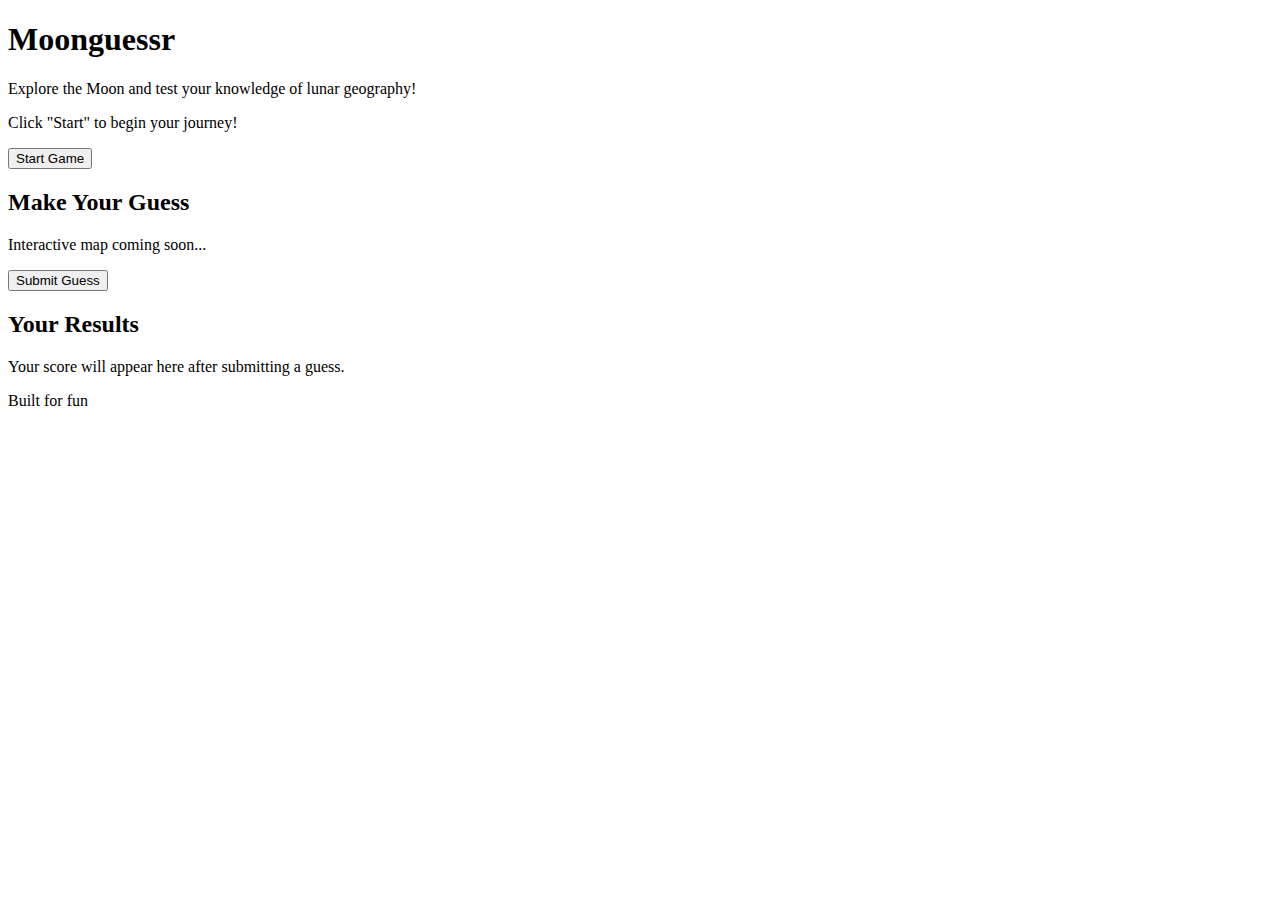
==== index.html @ 9e2ef7c7 "Update index.html" ====
<!DOCTYPE html>
<html lang="en">
<head>
    <meta charset="UTF-8">
    <meta name="viewport" content="width=device-width, initial-scale=1.0">
    <title>Moonguessr</title>
    <link rel="stylesheet" href="style.css">
</head>
<body>
    <!-- Header Section -->
    <header>
        <h1>Moonguessr</h1>
        <p>Explore the Moon and test your knowledge of lunar geography!</p>
    </header>

    <!-- Main Game Container -->
    <main>
        <!-- Game Section -->
        <section id="game">
            <div id="image-container">
                <!-- Random lunar image will be displayed here -->
                <p>Click "Start" to begin your journey!</p>
            </div>
            <button id="start-game">Start Game</button>
        </section>

        <!-- Map Section -->
        <section id="map">
            <h2>Make Your Guess</h2>
            <div id="map-container">
                <!-- Placeholder for lunar map -->
                <p>Interactive map coming soon...</p>
            </div>
            <button id="submit-guess">Submit Guess</button>
        </section>

        <!-- Results Section -->
        <section id="results">
            <h2>Your Results</h2>
            <div id="score-container">
                <p>Your score will appear here after submitting a guess.</p>
            </div>
        </section>
    </main>

    <!-- Footer -->
    <footer>
        <p> Built for fun </p>
    </footer>
</body>
</html>
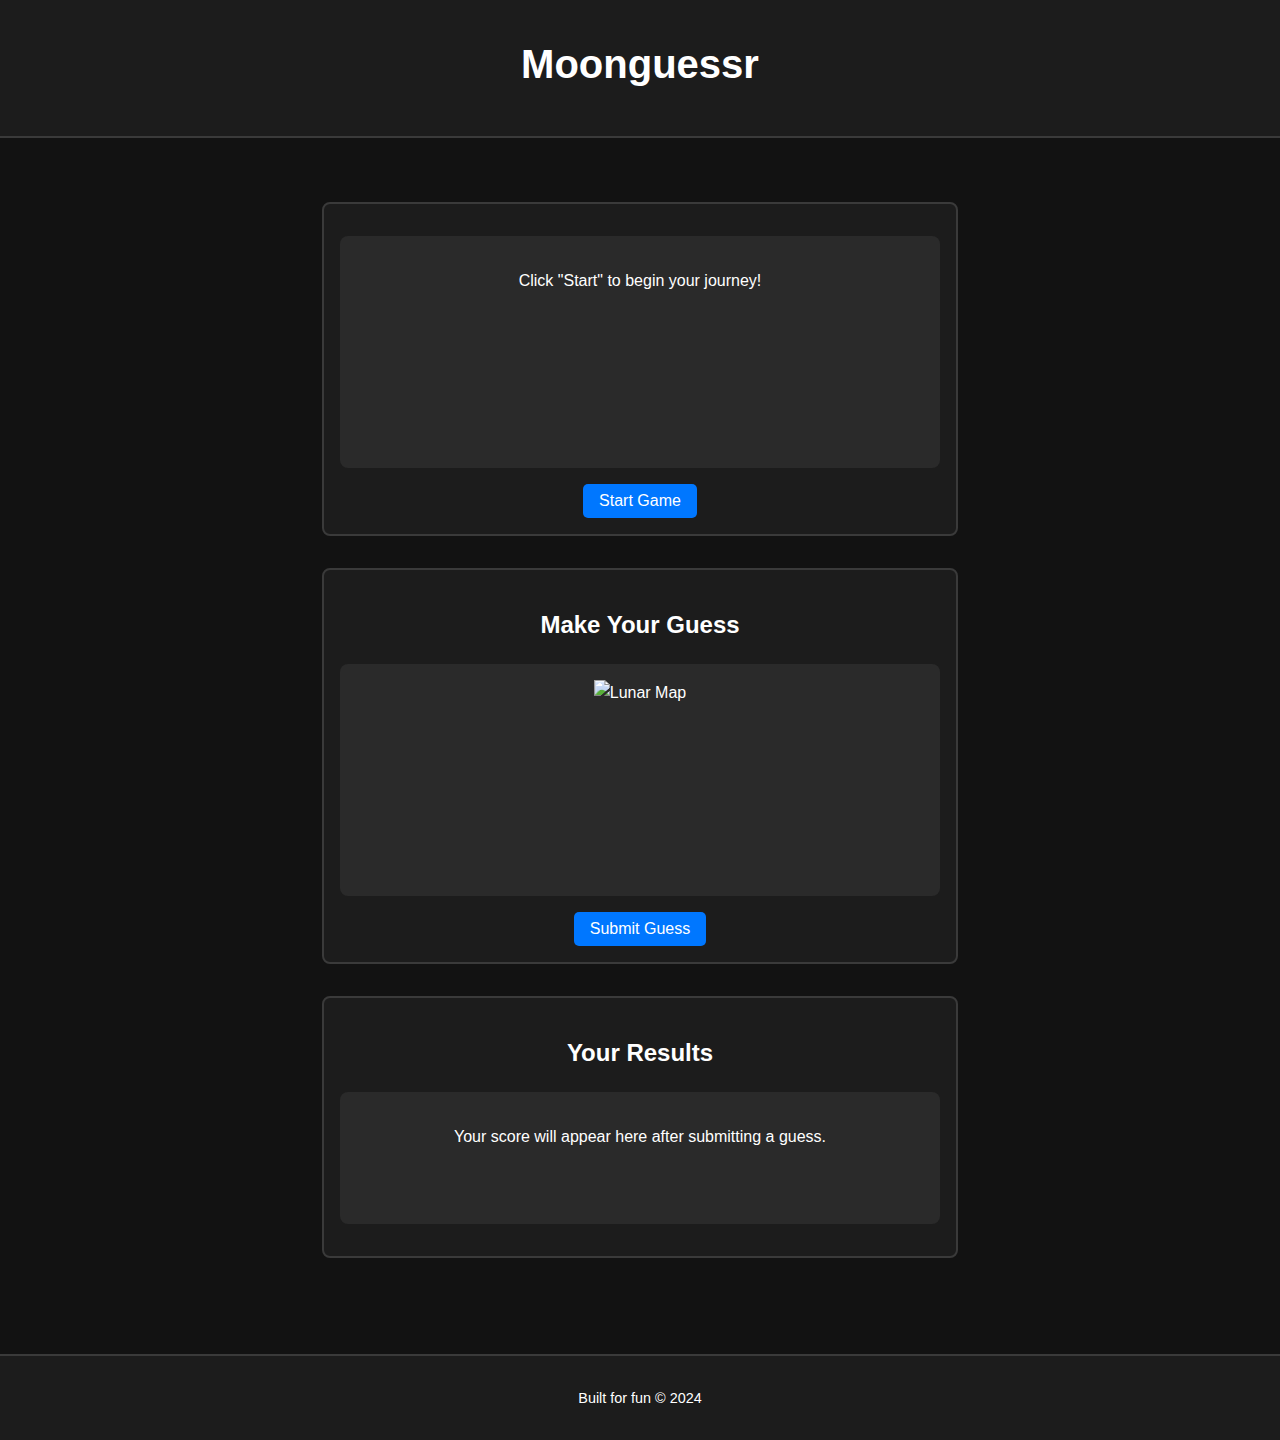
==== commit bf3d7e8d: "Update index.html" ====
--- a/index.html
+++ b/index.html
@@ -9,8 +9,8 @@
 <body>
     <!-- Header Section -->
     <header>
-        <h1>Moonguessr</h1>
-        <p>Explore the Moon and test your knowledge of lunar geography!</p>
+        <h1>Moonguessr</h1>    
+        <p><p>
     </header>
 
     <!-- Main Game Container -->
@@ -28,10 +28,14 @@
         <section id="map">
             <h2>Make Your Guess</h2>
             <div id="map-container">
-                <!-- Placeholder for lunar map -->
-                <p>Interactive map coming soon...</p>
+                <!-- Lunar Map Image -->
+                <img 
+                    src="https://astrogeology.usgs.gov/ckan/dataset/db948a2d-4d6a-4775-a0d3-12613d36f9e7/resource/d24d5ef3-abc5-42ee-ac7c-4c3261106327/download/moon_lro_lroc-wac_mosaic_global_1024.jpg" 
+                    alt="Lunar Map" 
+                    id="lunar-map"
+                >
             </div>
-            <button id="submit-guess">Submit Guess</button>
+            <button id="guess">Submit Guess</button>
         </section>
 
         <!-- Results Section -->
@@ -45,7 +49,10 @@
 
     <!-- Footer -->
     <footer>
-        <p> Built for fun </p>
+        <p>Built for fun &copy; 2024</p>
     </footer>
+
+    <!-- External JavaScript -->
+    <script src="script.js"></script>
 </body>
 </html>
--- a/style.css
+++ b/style.css
@@ -0,0 +1,109 @@
+/* General Styles */
+body {
+    margin: 0;
+    font-family: Arial, sans-serif;
+    background-color: #121212; /* Dark background for space-like feel */
+    color: #ffffff; /* White text for contrast */
+    line-height: 1.6;
+    text-align: center;
+}
+
+/* Header */
+header {
+    background-color: #1c1c1c; /* Darker header background */
+    padding: 2rem;
+    border-bottom: 2px solid #3a3a3a; /* Subtle border */
+}
+
+header h1 {
+    font-size: 2.5rem;
+    margin: 0;
+}
+
+header p {
+    font-size: 1.2rem;
+    margin: 0.5rem 0 0;
+}
+
+/* Main Container */
+main {
+    padding: 2rem 1rem;
+}
+
+/* Game Section */
+#game {
+    margin: 2rem auto;
+    padding: 1rem;
+    background-color: #1c1c1c;
+    border: 2px solid #3a3a3a;
+    border-radius: 8px;
+    max-width: 600px;
+}
+
+#image-container {
+    margin: 1rem 0;
+    padding: 1rem;
+    background-color: #2a2a2a;
+    border-radius: 8px;
+    min-height: 200px; /* Placeholder height for images */
+}
+
+button {
+    background-color: #0077ff;
+    color: #ffffff;
+    border: none;
+    padding: 0.5rem 1rem;
+    font-size: 1rem;
+    border-radius: 5px;
+    cursor: pointer;
+    transition: background-color 0.3s ease;
+}
+
+button:hover {
+    background-color: #005bb5;
+}
+
+/* Map Section */
+#map {
+    margin: 2rem auto;
+    padding: 1rem;
+    background-color: #1c1c1c;
+    border: 2px solid #3a3a3a;
+    border-radius: 8px;
+    max-width: 600px;
+}
+
+#map-container {
+    margin: 1rem 0;
+    padding: 1rem;
+    background-color: #2a2a2a;
+    border-radius: 8px;
+    min-height: 200px; /* Placeholder height for the map */
+}
+
+/* Results Section */
+#results {
+    margin: 2rem auto;
+    padding: 1rem;
+    background-color: #1c1c1c;
+    border: 2px solid #3a3a3a;
+    border-radius: 8px;
+    max-width: 600px;
+}
+
+#score-container {
+    margin: 1rem 0;
+    padding: 1rem;
+    background-color: #2a2a2a;
+    border-radius: 8px;
+    min-height: 100px; /* Placeholder height for scores */
+}
+
+/* Footer */
+footer {
+    background-color: #1c1c1c;
+    padding: 1rem;
+    border-top: 2px solid #3a3a3a;
+    margin-top: 2rem;
+    font-size: 0.9rem;
+}
